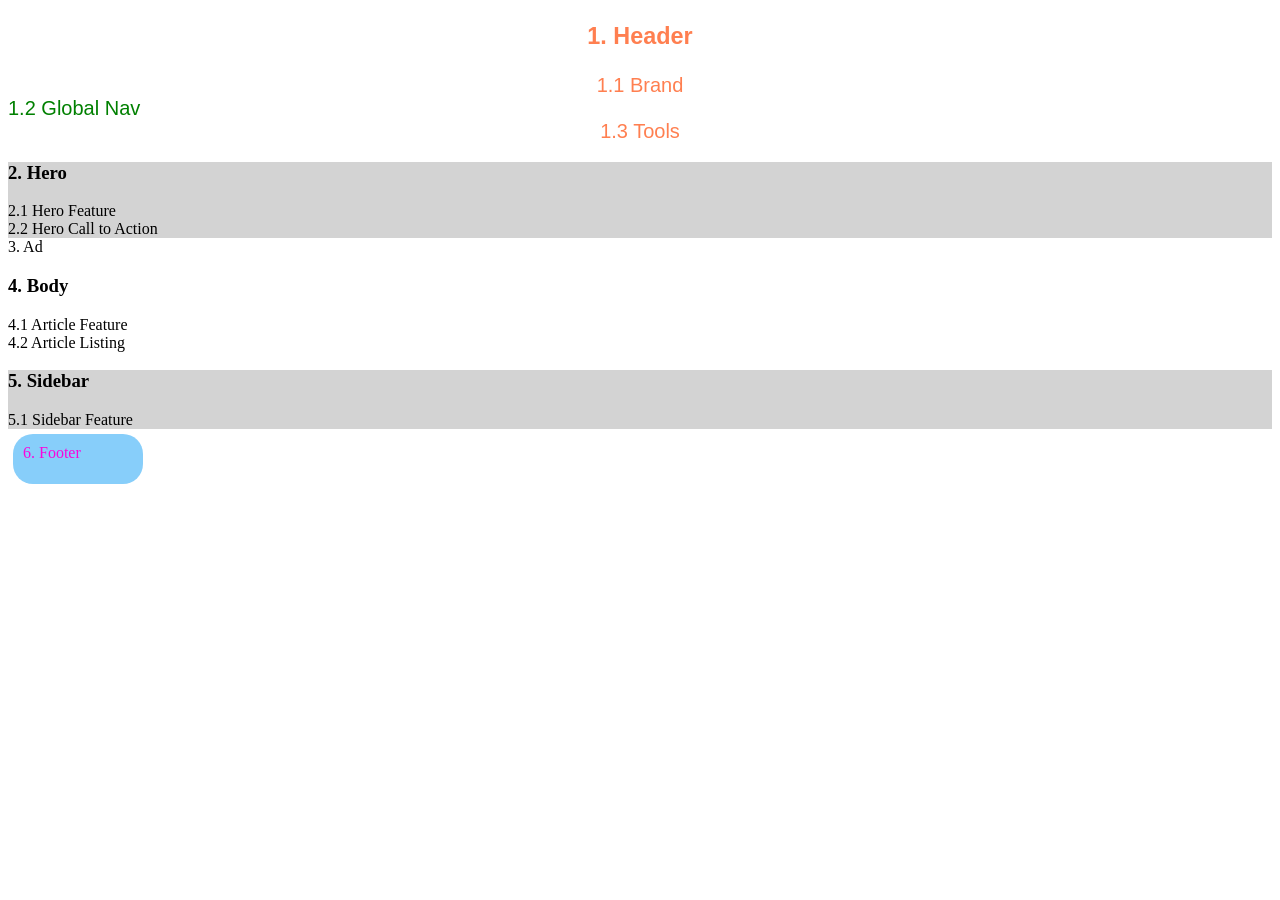
==== hw2.html @ da132dfd "commit" ====
<!DOCTYPE html>
<html lang="en">
<head>
    <meta charset="UTF-8">
    <meta name="viewport" content="width=device-width, initial-scale=1">
    <title>Responsive Layout</title>
    <link rel="stylesheet" href="style.css">
</head>
<body>

<div class="container">

    <header class="header">
        <h3>1. Header</h3>
        <div class="header-content">
            <div class="brand">1.1 Brand</div>
            <nav class="nav">1.2 Global Nav</nav>
            <div class="tools">1.3 Tools</div>
        </div>
    </header>

    <section class="hero">
        <h3>2. Hero</h3>
        <div class="hero-content">
            <div class="hero-feature">2.1 Hero Feature</div>
            <div class="hero-action">2.2 Hero Call to Action</div>
        </div>
    </section>

    <aside class="ad">3. Ad</aside>

    <main class="body">
        <h3>4. Body</h3>
        <div class="body-content">
            <article class="article-feature">4.1 Article Feature</article>
            <article class="article-listing">4.2 Article Listing</article>
        </div>
    </main>

    <aside class="sidebar">
        <h3>5. Sidebar</h3>
        <div class="sidebar-feature">5.1 Sidebar Feature</div>
    </aside>

    <footer class="footer">6. Footer</footer>

</div>

</body>
</html>
---- style.css ----
* {
        box-sizing: border-box;
    }
   body {
    background color: grey
    }

    flex-container {
        display: flex;
        flex-direction: row;
        flex-flow: row;
        flex-wrap: wrap;
        justify-content: space-around;
    }

    flex-item {
        display: flex;
        flex-wrap: wrap;
        flex-direction: row;
        justify-content: center;
        align-items: center;
        font-size: 16px;
    }

    .box {
        display: flex;
        flex-wrap: wrap;
        justify-content: space-around;
        align-items: space-around;
        width: 100px;
        height: 100px;
        margin: 10px;
        background-color: cyan;
        border: 7px solid fuchsia;
    }
    .collections {

    }
    header {
        color: coral;
        text-align: center;
        font-family: Arial, sans-serif;
        font-size: 20px;
        font-style: bold;
    }
    .hero {
        background-color: lightgray;
    }
    .sidebar {
        background-color: lightgray;
    }
    footer {
        color: rgb(250, 4, 221);
        background-color: lightskyblue;
        width: 130px;
        height: 50px;
        padding: 10px;
        border-radius: 20px;
        margin: 5px;
    }
    .my-container {
        color: crimson;
        background-color: lightskyblue;
        width: 200px;
        height: 100px;
        padding: 10px;
        border-radius: 20px;
        margin: 5px;
    }
    nav {
        color: green;
        text-align: left;
        font-family: Arial, sans-serif;
        font-size: 20px;
        font-style: bold;
    }

    h1{
        color: coral;
        text-align: center;
        font-family: Arial, sans-serif;
        font-size: 30px;
        font-style: bold;
        }
    h2{
        color: crimson;
        text-align: center;
        font-family: Arial, sans-serif;
        font-size: 25px;
        font-style: bold;
        }
    p {
        color crimson;
        font-family: 'Times New Roman', Times, serif;
        font-size: 20px;
        font-align: left;
        max-width: 600px;
        }
    span {
        color: rgb(77, 0, 128);
        font-family: 'Times New Roman', Times, serif;
        font-size: 20px;
        font-align: left;
        font-style: italic;
        }
    ul {
        color: rgb(34, 34, 99);
        text-align: left;
        font-family: Arial, sans-serif;
        font-size: 20px;
        font-style: normal;
        margin-bottom: 30px;
        }

    ol {
        color: rgb(52, 250, 8);
        text-align: left;
        font-family: Arial, sans-serif;
        font-size: 20px;
        font-style: normal;
        }

    .image {
        display: block;
        margin: 20 px auto;
        max-width: 600px;
        height: 500px;
        margin-bottom: 15px;
        margin-top: 15px;
    }

    .secret {
        display: none;
    }
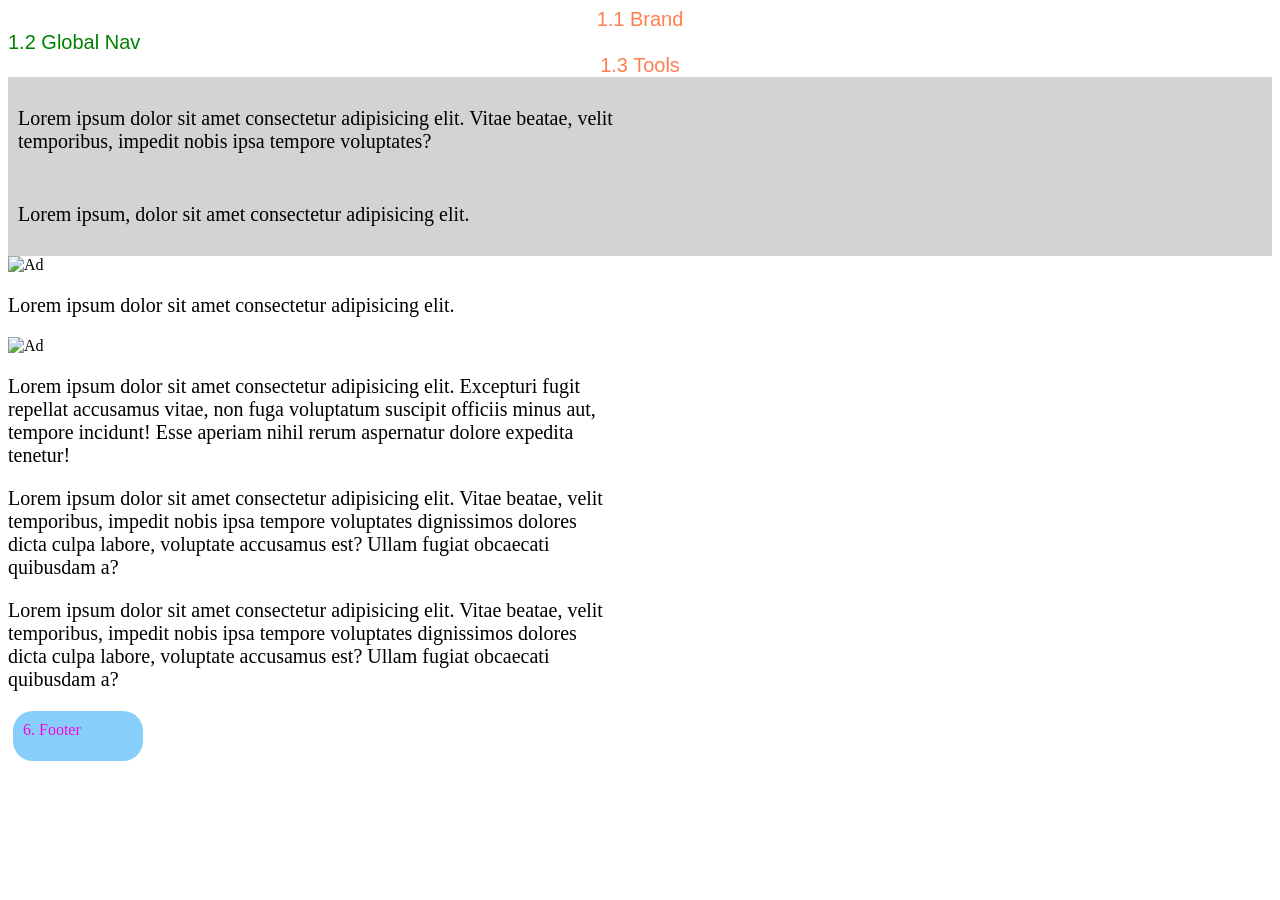
==== commit 2ddfd4e2: "commit" ====
--- a/hw2.html
+++ b/hw2.html
@@ -3,44 +3,47 @@
 <head>
     <meta charset="UTF-8">
     <meta name="viewport" content="width=device-width, initial-scale=1">
-    <title>Responsive Layout</title>
+    <title>CSS Grid</title>
     <link rel="stylesheet" href="style.css">
 </head>
+
 <body>
-
-<div class="container">
-
-    <header class="header">
-        <h3>1. Header</h3>
-        <div class="header-content">
-            <div class="brand">1.1 Brand</div>
-            <nav class="nav">1.2 Global Nav</nav>
-            <div class="tools">1.3 Tools</div>
-        </div>
+    <header>
+        <div class="brand">1.1 Brand</div>
+        <nav class="nav">1.2 Global Nav</nav>
+        <div class="tools">1.3 Tools</div>
     </header>
 
-    <section class="hero">
-        <h3>2. Hero</h3>
-        <div class="hero-content">
-            <div class="hero-feature">2.1 Hero Feature</div>
-            <div class="hero-action">2.2 Hero Call to Action</div>
+    <div class="hero">
+            <div class="hero-feature">
+                <p>Lorem ipsum dolor sit amet consectetur adipisicing elit. Vitae beatae, velit temporibus, impedit nobis ipsa tempore voluptates?</p>
+            </div>
+            <div class='hero-action'>
+                <p>Lorem ipsum, dolor sit amet consectetur adipisicing elit.</p>
+            </div>
         </div>
-    </section>
 
-    <aside class="ad">3. Ad</aside>
+    <div class="desktop-ad"><img src="img/cat.png" alt="Ad"></div>
 
-    <main class="body">
-        <h3>4. Body</h3>
-        <div class="body-content">
-            <article class="article-feature">4.1 Article Feature</article>
-            <article class="article-listing">4.2 Article Listing</article>
+    <main>
+            <article class="article-feature"><p>Lorem ipsum dolor sit amet consectetur adipisicing elit.</p></article>
+            <div class="mobile-ad"><img src="img/cat.png" alt="Ad"></div>
+            <article class="article-listing">
+                <p>Lorem ipsum dolor sit amet consectetur adipisicing elit. Excepturi fugit repellat accusamus vitae, non fuga voluptatum suscipit officiis minus aut, 
+                    tempore incidunt! Esse aperiam nihil rerum aspernatur dolore expedita tenetur!</p>
+                <p>Lorem ipsum dolor sit amet consectetur adipisicing elit. Vitae beatae, velit temporibus, impedit nobis ipsa tempore voluptates dignissimos dolores 
+                    dicta culpa labore, voluptate accusamus est? Ullam fugiat obcaecati quibusdam a?</p>
+                <p>Lorem ipsum dolor sit amet consectetur adipisicing elit. Vitae beatae, velit temporibus, impedit nobis ipsa tempore voluptates dignissimos dolores 
+                    dicta culpa labore, voluptate accusamus est? Ullam fugiat obcaecati quibusdam a?</p>
+            </article>
+        </main>
+
+    <div class="sidebar">
+            <div class="sidebar-feature">
+                <p>Lorem ipsum dolor sit amet consectetur adipisicing elit.</p>
+            </div>
         </div>
-    </main>
 
-    <aside class="sidebar">
-        <h3>5. Sidebar</h3>
-        <div class="sidebar-feature">5.1 Sidebar Feature</div>
-    </aside>
 
     <footer class="footer">6. Footer</footer>
 
--- a/style.css
+++ b/style.css
@@ -1,9 +1,82 @@
-    * {
+* {
         box-sizing: border-box;
-    }
-   body {
+}
+
+body {
     background color: grey
-    }
+}
+
+.brand {
+    grid-area: brand;
+    grid-row-start: brand;
+    grid-column-start: brand;
+    grid-row-end: brand;
+    grid-column-end: brand;
+}    
+
+.nav {
+    grid-area: nav;
+    grid-row-start: nav;
+    grid-column-start: nav;
+    grid-row-end: nav;
+    grid-column-end: nav;
+}
+
+.tools {
+    grid-area: tools;
+    grid-row-start: tools;
+    grid-column-start: tools;
+    grid-row-end: tools;
+    grid-column-end: tools;
+}
+
+.hero {
+    background: PaleGreen;
+    padding: 10px;
+    grid-area: hero;
+    display: grid;
+    grid-template-columns: 1fr;
+    grid-gap: 10px;
+    grid-template-areas: "action";
+}
+
+.hero-feature {
+
+}
+
+.hero-action {
+
+
+}
+
+.desktop-ad {
+
+}
+
+.article-feature {
+
+
+}
+
+.article-listing {
+
+}
+
+.mobile-ad {
+
+}
+
+.sidebar {
+    background: BlanchedAlmond;
+    padding: 10px;
+    grid-area: sidebar;
+    display: none;
+}
+
+.sidebar-feature {
+
+}
+
 
     flex-container {
         display: flex;
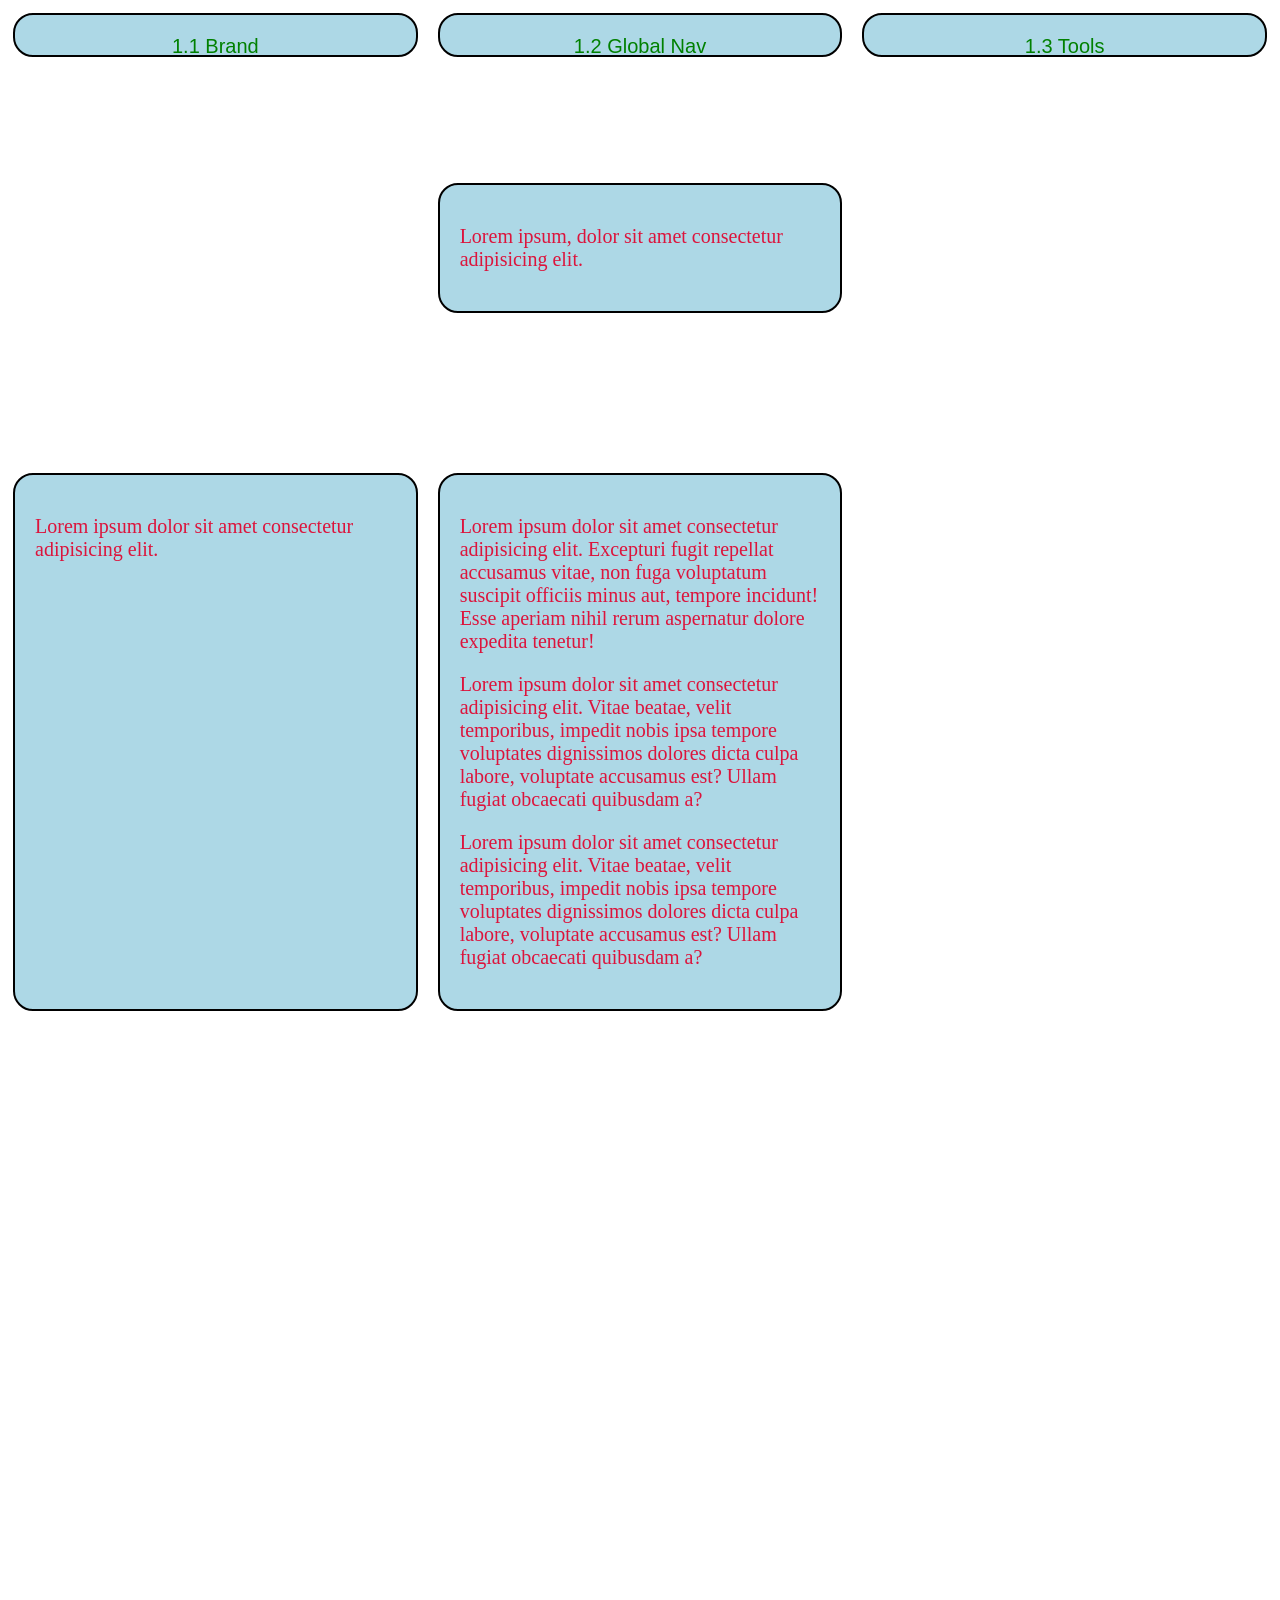
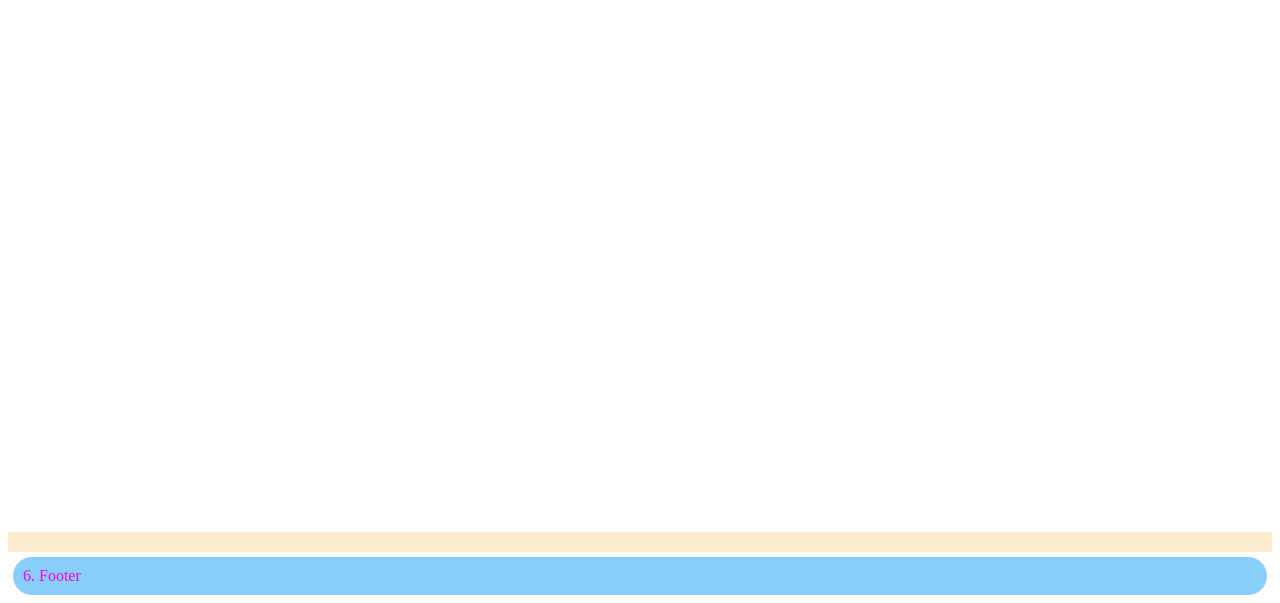
==== commit e0f42b1c: "commit" ====
--- a/hw2.html
+++ b/hw2.html
@@ -15,19 +15,17 @@
     </header>
 
     <div class="hero">
-            <div class="hero-feature">
-                <p>Lorem ipsum dolor sit amet consectetur adipisicing elit. Vitae beatae, velit temporibus, impedit nobis ipsa tempore voluptates?</p>
-            </div>
-            <div class='hero-action'>
-                <p>Lorem ipsum, dolor sit amet consectetur adipisicing elit.</p>
-            </div>
+        <div class="hero-feature">
+            <p>Lorem ipsum dolor sit amet consectetur adipisicing elit. Vitae beatae, velit temporibus, impedit nobis ipsa tempore voluptates?</p>
         </div>
-
-    <div class="desktop-ad"><img src="img/cat.png" alt="Ad"></div>
-
+        <div class='hero-action'>
+            <p>Lorem ipsum, dolor sit amet consectetur adipisicing elit.</p>
+        </div>
+        <div class="desktop-ad"><img src="img/cat.png" alt="Ad"></div>
+    </div>
     <main>
-            <article class="article-feature"><p>Lorem ipsum dolor sit amet consectetur adipisicing elit.</p></article>
-            <div class="mobile-ad"><img src="img/cat.png" alt="Ad"></div>
+        <article class="article-feature"><p>Lorem ipsum dolor sit amet consectetur adipisicing elit.</p></article>
+        <div class="mobile-ad"><img src="img/cat.png" alt="Ad"></div>
             <article class="article-listing">
                 <p>Lorem ipsum dolor sit amet consectetur adipisicing elit. Excepturi fugit repellat accusamus vitae, non fuga voluptatum suscipit officiis minus aut, 
                     tempore incidunt! Esse aperiam nihil rerum aspernatur dolore expedita tenetur!</p>
@@ -35,19 +33,15 @@
                     dicta culpa labore, voluptate accusamus est? Ullam fugiat obcaecati quibusdam a?</p>
                 <p>Lorem ipsum dolor sit amet consectetur adipisicing elit. Vitae beatae, velit temporibus, impedit nobis ipsa tempore voluptates dignissimos dolores 
                     dicta culpa labore, voluptate accusamus est? Ullam fugiat obcaecati quibusdam a?</p>
-            </article>
-        </main>
+        </article>
+    </main>
 
     <div class="sidebar">
-            <div class="sidebar-feature">
-                <p>Lorem ipsum dolor sit amet consectetur adipisicing elit.</p>
-            </div>
+        <div class="sidebar-feature">
+            <p>Lorem ipsum dolor sit amet consectetur adipisicing elit.</p>
         </div>
-
+    </div>
 
     <footer class="footer">6. Footer</footer>
-
-</div>
-
 </body>
 </html>
--- a/style.css
+++ b/style.css
@@ -2,206 +2,453 @@
         box-sizing: border-box;
 }
 
+/* MOBILE */
+
+body {
+    background color: grey;
+}
+
+header {
+    display: grid;
+    grid-template-columns: 1fr 1fr 1fr;
+    grid-template-rows: 50px 50px 50px;
+    gap: 10px;
+    grid-template-areas: "brand nav tools";
+    color: green;
+    text-align: center;
+    font-family: Arial, sans-serif;
+    font-size: 20px;
+    font-style: bold;
+}
+
+.brand {
+    grid-area: brand;
+    gap: 10px;
+    border: 2px solid black;
+    padding: 20px;
+    background-color: lightblue;
+    border-radius: 20px;
+    margin: 5px;
+}    
+
+.nav {
+    grid-area: nav;
+    gap: 10px;
+    border: 2px solid black;
+    padding: 20px;
+    background-color: lightblue;
+    border-radius: 20px;
+    margin: 5px;
+}
+
+.tools {
+    grid-area: tools;
+    gap: 10px;
+    border: 2px solid black;
+    padding: 20px;
+    background-color: lightblue;
+    border-radius: 20px;
+    margin: 5px;
+}
+
+.hero {
+    display: grid;
+    grid-template-columns: 1fr 1fr;
+    gap: 10px;
+    grid-template-areas: "hero-action";
+}
+
+.hero-feature {
+    display: none;
+}
+
+.hero-action {
+    grid-area: hero-action;
+    gap: 10px;
+    border: 2px solid black;
+    padding: 20px;
+    background-color: lightblue;
+    border-radius: 20px;
+    margin: 5px;
+}
+
+.desktop-ad {
+    display: none;
+}
+
+main {
+    display: grid;
+    grid-template-rows: 1fr 1fr 1fr;
+    gap: 10px;
+    grid-template-areas: "article-feature mobile-ad article-listing";
+}
+
+p {
+    color: crimson;
+    font-family: 'Times New Roman', Times, serif;
+    font-size: 20px;
+    font-align: left;
+    max-width: 600px;
+}
+
+.article-feature {
+    grid-area: article-feature;
+    gap: 10px;
+    border: 2px solid black;
+    padding: 20px;
+    background-color: lightblue;
+    border-radius: 20px;
+    margin: 5px;
+}
+
+.mobile-ad {
+    grid-area: mobile-ad;
+    gap: 10px;
+    border: 2px solid black;
+    padding: 20px;
+    background-color: lightblue;
+    border-radius: 20px;
+    margin: 5px;
+}
+
+.article-listing {
+    grid-area: article-listing;
+    gap: 10px;
+    border: 2px solid black;
+    padding: 20px;
+    background-color: lightblue;
+    border-radius: 20px;
+    margin: 5px;
+}
+
+.sidebar {
+    display: none;
+}
+
+.sidebar-feature {
+    display: none;
+}
+
+footer {
+    display: grid;
+    color: rgb(250, 4, 221);
+    background-color: lightskyblue;
+    padding: 10px;
+    border-radius: 20px;
+    margin: 5px;
+}
+
+/* TABLET */
+
+@media (min-width: 576px) {
+   
 body {
     background color: grey
 }
 
+header {
+    display: grid;
+    grid-template-columns: 1fr 1fr 1fr;
+    grid-template-rows: 50px 50px 50px;
+    gap: 10px;
+    grid-template-areas: "brand nav tools";
+    color: green;
+    text-align: center;
+    font-family: Arial, sans-serif;
+    font-size: 20px;
+    font-style: bold;
+}
+
 .brand {
     grid-area: brand;
-    grid-row-start: brand;
-    grid-column-start: brand;
-    grid-row-end: brand;
-    grid-column-end: brand;
+    gap: 10px;
+    border: 2px solid black;
+    padding: 20px;
+    background-color: lightblue;
+    border-radius: 20px;
+    margin: 5px;
 }    
 
 .nav {
     grid-area: nav;
-    grid-row-start: nav;
-    grid-column-start: nav;
-    grid-row-end: nav;
-    grid-column-end: nav;
+    gap: 10px;
+    border: 2px solid black;
+    padding: 20px;
+    background-color: lightblue;
+    border-radius: 20px;
+    margin: 5px;
 }
 
 .tools {
     grid-area: tools;
-    grid-row-start: tools;
-    grid-column-start: tools;
-    grid-row-end: tools;
-    grid-column-end: tools;
+    gap: 10px;
+    border: 2px solid black;
+    padding: 20px;
+    background-color: lightblue;
+    border-radius: 20px;
+    margin: 5px;
 }
 
 .hero {
-    background: PaleGreen;
-    padding: 10px;
-    grid-area: hero;
-    display: grid;
-    grid-template-columns: 1fr;
-    grid-gap: 10px;
-    grid-template-areas: "action";
+    display: grid;
+    grid-template-rows: 1fr 1fr;
+    gap: 10px;
+    grid-template-areas: "hero-feature hero-action";
 }
 
 .hero-feature {
-
+    grid-area: hero-feature;
+    gap: 10px;
+    border: 2px solid black;
+    padding: 20px;
+    background-color: lightblue;
+    border-radius: 20px;
+    margin: 5px;
 }
 
 .hero-action {
-
-
+    grid-area: hero-action;
+    gap: 10px;
+    border: 2px solid black;
+    padding: 20px;
+    background-color: lightblue;
+    border-radius: 20px;
+    margin: 5px;
 }
 
 .desktop-ad {
-
+    display:none;
+}
+
+main {
+    display: grid;
+    grid-template-columns: 1fr 1fr 1fr;
+    grid-template-rows: 1fr 1fr 1fr;
+    gap: 10px;
+    grid-template-areas: "article-feature mobile-ad article-listing";
+}
+
+p {
+    color: crimson;
+    font-family: 'Times New Roman', Times, serif;
+    font-size: 20px;
+    font-align: left;
+    max-width: 600px;
 }
 
 .article-feature {
-
-
+    grid-area: article-feature;
+    gap: 10px;
+    border: 2px solid black;
+    padding: 20px;
+    background-color: lightblue;
+    border-radius: 20px;
+    margin: 5px;
+}
+
+.mobile-ad {
+    grid-area: mobile-ad;
+    gap: 10px;
+    border: 2px solid black;
+    padding: 20px;
+    background-color: lightblue;
+    border-radius: 20px;
+    margin: 5px;
 }
 
 .article-listing {
-
-}
-
-.mobile-ad {
-
+    grid-area: article-listing;
+    gap: 10px;
+    border: 2px solid black;
+    padding: 20px;
+    background-color: lightblue;
+    border-radius: 20px;
+    margin: 5px;
 }
 
 .sidebar {
+    display: grid;
     background: BlanchedAlmond;
     padding: 10px;
-    grid-area: sidebar;
-    display: none;
+    gap: 10px;
+    grid-template-areas: "sidebar-feature";
 }
 
 .sidebar-feature {
-
-}
-
-
-    flex-container {
-        display: flex;
-        flex-direction: row;
-        flex-flow: row;
-        flex-wrap: wrap;
-        justify-content: space-around;
-    }
-
-    flex-item {
-        display: flex;
-        flex-wrap: wrap;
-        flex-direction: row;
-        justify-content: center;
-        align-items: center;
-        font-size: 16px;
-    }
-
-    .box {
-        display: flex;
-        flex-wrap: wrap;
-        justify-content: space-around;
-        align-items: space-around;
-        width: 100px;
-        height: 100px;
-        margin: 10px;
-        background-color: cyan;
-        border: 7px solid fuchsia;
-    }
-    .collections {
-
-    }
-    header {
-        color: coral;
-        text-align: center;
-        font-family: Arial, sans-serif;
-        font-size: 20px;
-        font-style: bold;
-    }
-    .hero {
-        background-color: lightgray;
-    }
-    .sidebar {
-        background-color: lightgray;
-    }
-    footer {
-        color: rgb(250, 4, 221);
-        background-color: lightskyblue;
-        width: 130px;
-        height: 50px;
-        padding: 10px;
-        border-radius: 20px;
-        margin: 5px;
-    }
-    .my-container {
-        color: crimson;
-        background-color: lightskyblue;
-        width: 200px;
-        height: 100px;
-        padding: 10px;
-        border-radius: 20px;
-        margin: 5px;
-    }
-    nav {
-        color: green;
-        text-align: left;
-        font-family: Arial, sans-serif;
-        font-size: 20px;
-        font-style: bold;
-    }
-
-    h1{
-        color: coral;
-        text-align: center;
-        font-family: Arial, sans-serif;
-        font-size: 30px;
-        font-style: bold;
-        }
-    h2{
-        color: crimson;
-        text-align: center;
-        font-family: Arial, sans-serif;
-        font-size: 25px;
-        font-style: bold;
-        }
-    p {
-        color crimson;
-        font-family: 'Times New Roman', Times, serif;
-        font-size: 20px;
-        font-align: left;
-        max-width: 600px;
-        }
-    span {
-        color: rgb(77, 0, 128);
-        font-family: 'Times New Roman', Times, serif;
-        font-size: 20px;
-        font-align: left;
-        font-style: italic;
-        }
-    ul {
-        color: rgb(34, 34, 99);
-        text-align: left;
-        font-family: Arial, sans-serif;
-        font-size: 20px;
-        font-style: normal;
-        margin-bottom: 30px;
-        }
-
-    ol {
-        color: rgb(52, 250, 8);
-        text-align: left;
-        font-family: Arial, sans-serif;
-        font-size: 20px;
-        font-style: normal;
-        }
-
-    .image {
-        display: block;
-        margin: 20 px auto;
-        max-width: 600px;
-        height: 500px;
-        margin-bottom: 15px;
-        margin-top: 15px;
-    }
-
-    .secret {
+    grid-area: sidebar-feature;
+    gap: 10px;
+    border: 2px solid black;
+    padding: 20px;
+    background-color: lightblue;
+    border-radius: 20px;
+    margin: 5px;
+}
+
+footer {
+    display: grid;
+    color: rgb(250, 4, 221);
+    background-color: lightskyblue;
+    padding: 10px;
+    border-radius: 20px;
+    margin: 5px;
+} 
+    
+    
+}
+
+
+/* DESKTOP */
+
+@media (min-width: 992px) {
+    
+body {
+    background color: grey
+}
+
+header {
+    display: grid;
+    grid-template-columns: 1fr 1fr 1fr;
+    grid-template-rows: 50px 50px 50px;
+    gap: 10px;
+    grid-template-areas: "brand nav tools";
+    color: green;
+    text-align: center;
+    font-family: Arial, sans-serif;
+    font-size: 20px;
+    font-style: bold;
+}
+
+.brand {
+    grid-area: brand;
+    gap: 10px;
+    border: 2px solid black;
+    padding: 20px;
+    background-color: lightblue;
+    border-radius: 20px;
+    margin: 5px;
+}    
+
+.nav {
+    grid-area: nav;
+    gap: 10px;
+    border: 2px solid black;
+    padding: 20px;
+    background-color: lightblue;
+    border-radius: 20px;
+    margin: 5px;
+}
+
+.tools {
+    grid-area: tools;
+    gap: 10px;
+    border: 2px solid black;
+    padding: 20px;
+    background-color: lightblue;
+    border-radius: 20px;
+    margin: 5px;
+}
+
+.hero {
+    display: grid;
+    grid-template-columns: 1fr 1fr 1fr;
+    gap: 10px;
+    grid-template-areas: "hero-feature hero-action desktop-ad";
+}
+
+.hero-feature {
+    grid-area: hero-feature;
+    gap: 10px;
+    border: 2px solid black;
+    padding: 20px;
+    background-color: lightblue;
+    border-radius: 20px;
+    margin: 5px;
+}
+
+.hero-action {
+    grid-area: hero-action;
+    gap: 10px;
+    border: 2px solid black;
+    padding: 20px;
+    background-color: lightblue;
+    border-radius: 20px;
+    margin: 5px;
+}
+
+.desktop-ad {
+    grid-area: desktop-ad;
+    gap: 10px;
+    border: 2px solid black;
+    padding: 20px;
+    background-color: lightblue;
+    border-radius: 20px;
+    margin: 5px;
+}
+
+main {
+    display: grid;
+    grid-template-columns: 1fr 1fr 1fr;
+    gap: 10px;
+    grid-template-areas: "article-feature article-listing sidebar-feature";
+}
+
+p {
+    color: crimson;
+    font-family: 'Times New Roman', Times, serif;
+    font-size: 20px;
+    font-align: left;
+    max-width: 600px;
+}
+
+.article-feature {
+    grid-area: article-feature;
+    gap: 10px;
+    border: 2px solid black;
+    padding: 20px;
+    background-color: lightblue;
+    border-radius: 20px;
+    margin: 5px;
+}
+
+.article-listing {
+    grid-area: article-listing;
+    gap: 10px;
+    border: 2px solid black;
+    padding: 20px;
+    background-color: lightblue;
+    border-radius: 20px;
+    margin: 5px;
+}
+
+.sidebar {
+    display: grid;
+    background: BlanchedAlmond;
+    padding: 10px;
+    gap: 10px;
+    grid-template-areas: "sidebar-feature";
+}
+
+.sidebar-feature {
+    grid-area: sidebar-feature;
+    gap: 10px;
+    border: 2px solid black;
+    padding: 20px;
+    background-color: lightblue;
+    border-radius: 20px;
+    margin: 5px;
+}
+
+footer {
+    display: grid;
+    color: rgb(250, 4, 221);
+    background-color: lightskyblue;
+    padding: 10px;
+    border-radius: 20px;
+    margin: 5px;
+}    
+    
+    .mobile-ad {
         display: none;
     }
+}
+
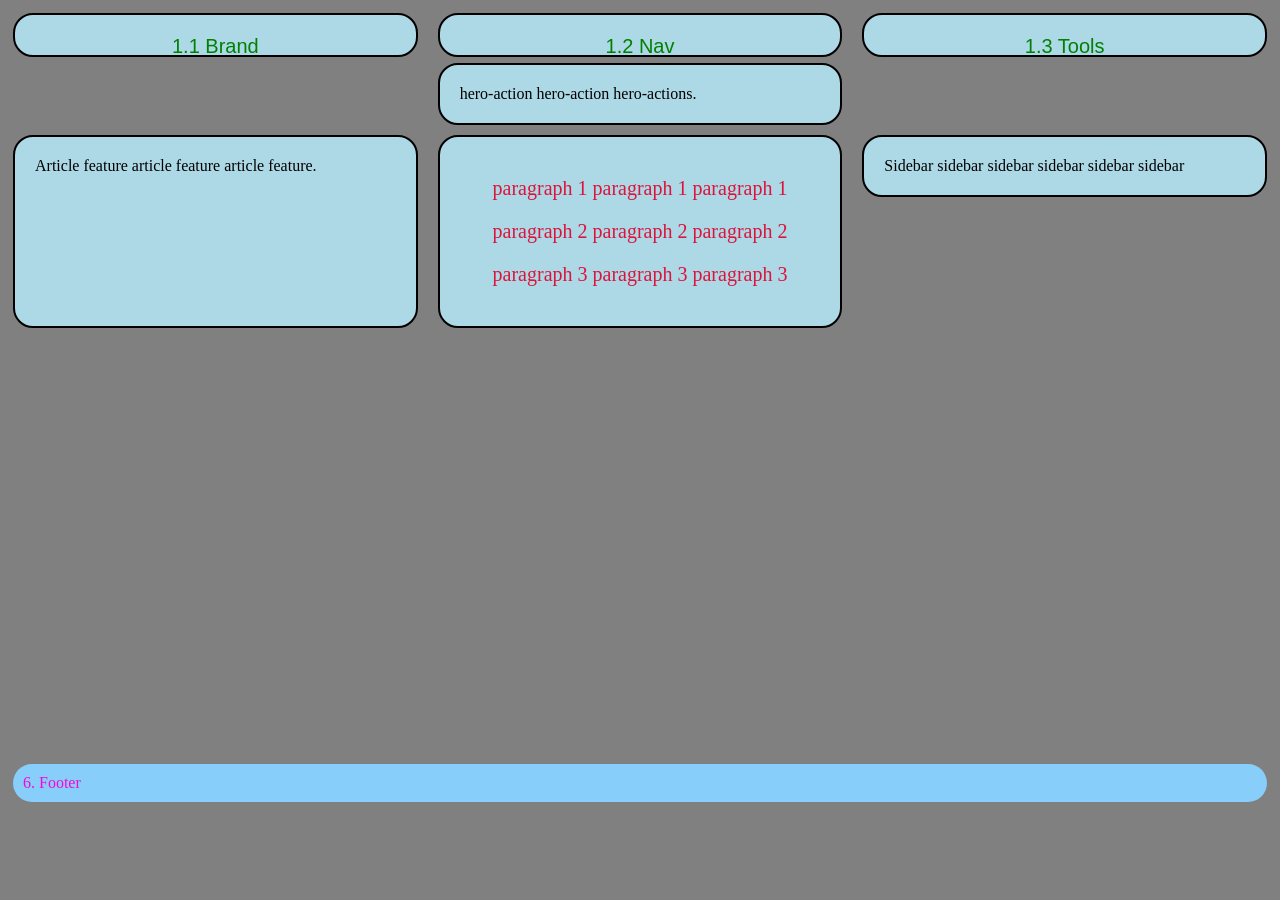
==== commit e480ee68: "push" ====
--- a/hw2.html
+++ b/hw2.html
@@ -10,38 +10,28 @@
 <body>
     <header>
         <div class="brand">1.1 Brand</div>
-        <nav class="nav">1.2 Global Nav</nav>
+        <nav class="nav">1.2 Nav</nav>
         <div class="tools">1.3 Tools</div>
     </header>
+    <section class="hero">
+        <div class="hero-feature">hero-feature hero-feature hero-feature</div>
+        <div class="hero-action">hero-action hero-action hero-actions.</div>
+        <div class="desktop-ad"><img src="img/cat.png" alt="Ad"></div>
+    </section>
+<main>
+    <article class="article-feature">Article feature article feature article feature.</article>
+    <div class="mobile-ad"><img src="img/cat.png" alt="Ad"></div>
+    <article class="article-listing">
+        <p>paragraph 1 paragraph 1 paragraph 1</p>
+        <p>paragraph 2 paragraph 2 paragraph 2</p>
+        <p>paragraph 3 paragraph 3 paragraph 3</p>
+    </article>
+    <aside class="sidebar">
+        <div class="sidebar-feature">Sidebar sidebar sidebar sidebar sidebar sidebar</div>
+    </aside>
+</main>
 
-    <div class="hero">
-        <div class="hero-feature">
-            <p>Lorem ipsum dolor sit amet consectetur adipisicing elit. Vitae beatae, velit temporibus, impedit nobis ipsa tempore voluptates?</p>
-        </div>
-        <div class='hero-action'>
-            <p>Lorem ipsum, dolor sit amet consectetur adipisicing elit.</p>
-        </div>
-        <div class="desktop-ad"><img src="img/cat.png" alt="Ad"></div>
-    </div>
-    <main>
-        <article class="article-feature"><p>Lorem ipsum dolor sit amet consectetur adipisicing elit.</p></article>
-        <div class="mobile-ad"><img src="img/cat.png" alt="Ad"></div>
-            <article class="article-listing">
-                <p>Lorem ipsum dolor sit amet consectetur adipisicing elit. Excepturi fugit repellat accusamus vitae, non fuga voluptatum suscipit officiis minus aut, 
-                    tempore incidunt! Esse aperiam nihil rerum aspernatur dolore expedita tenetur!</p>
-                <p>Lorem ipsum dolor sit amet consectetur adipisicing elit. Vitae beatae, velit temporibus, impedit nobis ipsa tempore voluptates dignissimos dolores 
-                    dicta culpa labore, voluptate accusamus est? Ullam fugiat obcaecati quibusdam a?</p>
-                <p>Lorem ipsum dolor sit amet consectetur adipisicing elit. Vitae beatae, velit temporibus, impedit nobis ipsa tempore voluptates dignissimos dolores 
-                    dicta culpa labore, voluptate accusamus est? Ullam fugiat obcaecati quibusdam a?</p>
-        </article>
-    </main>
+<footer class="footer">6. Footer</footer>
 
-    <div class="sidebar">
-        <div class="sidebar-feature">
-            <p>Lorem ipsum dolor sit amet consectetur adipisicing elit.</p>
-        </div>
-    </div>
-
-    <footer class="footer">6. Footer</footer>
 </body>
 </html>
--- a/style.css
+++ b/style.css
@@ -1,11 +1,11 @@
 * {
-        box-sizing: border-box;
+    box-sizing: border-box;
 }
 
 /* MOBILE */
 
 body {
-    background color: grey;
+    background-color: grey;
 }
 
 header {
@@ -18,7 +18,6 @@
     text-align: center;
     font-family: Arial, sans-serif;
     font-size: 20px;
-    font-style: bold;
 }
 
 .brand {
@@ -53,9 +52,9 @@
 
 .hero {
     display: grid;
-    grid-template-columns: 1fr 1fr;
-    gap: 10px;
-    grid-template-areas: "hero-action";
+    grid-template-columns: 1fr 1fr 1fr;
+    gap: 10px;
+    grid-template-areas: "hero feature hero-action desktop-ad";
 }
 
 .hero-feature {
@@ -78,6 +77,7 @@
 
 main {
     display: grid;
+    grid-template-columns: 1fr 1fr 1fr;
     grid-template-rows: 1fr 1fr 1fr;
     gap: 10px;
     grid-template-areas: "article-feature mobile-ad article-listing";
@@ -87,8 +87,7 @@
     color: crimson;
     font-family: 'Times New Roman', Times, serif;
     font-size: 20px;
-    font-align: left;
-    max-width: 600px;
+    text-align: center;
 }
 
 .article-feature {
@@ -119,14 +118,6 @@
     background-color: lightblue;
     border-radius: 20px;
     margin: 5px;
-}
-
-.sidebar {
-    display: none;
-}
-
-.sidebar-feature {
-    display: none;
 }
 
 footer {
@@ -143,20 +134,19 @@
 @media (min-width: 576px) {
    
 body {
-    background color: grey
+    background-color: grey;
 }
 
 header {
     display: grid;
     grid-template-columns: 1fr 1fr 1fr;
-    grid-template-rows: 50px 50px 50px;
+    grid-template-rows: 50px;
     gap: 10px;
     grid-template-areas: "brand nav tools";
     color: green;
     text-align: center;
     font-family: Arial, sans-serif;
     font-size: 20px;
-    font-style: bold;
 }
 
 .brand {
@@ -191,9 +181,9 @@
 
 .hero {
     display: grid;
-    grid-template-rows: 1fr 1fr;
-    gap: 10px;
-    grid-template-areas: "hero-feature hero-action";
+    grid-template-rows: 1fr;
+    gap: 10px;
+    grid-template-areas: "hero-feature hero-action desktop-ad";
 }
 
 .hero-feature {
@@ -217,7 +207,7 @@
 }
 
 .desktop-ad {
-    display:none;
+    display: none;
 }
 
 main {
@@ -232,7 +222,7 @@
     color: crimson;
     font-family: 'Times New Roman', Times, serif;
     font-size: 20px;
-    font-align: left;
+    text-align: center;
     max-width: 600px;
 }
 
@@ -264,14 +254,6 @@
     background-color: lightblue;
     border-radius: 20px;
     margin: 5px;
-}
-
-.sidebar {
-    display: grid;
-    background: BlanchedAlmond;
-    padding: 10px;
-    gap: 10px;
-    grid-template-areas: "sidebar-feature";
 }
 
 .sidebar-feature {
@@ -291,31 +273,26 @@
     padding: 10px;
     border-radius: 20px;
     margin: 5px;
-} 
-    
-    
-}
-
-
+}
+}
 /* DESKTOP */
 
 @media (min-width: 992px) {
     
 body {
-    background color: grey
+    background-color: grey;
 }
 
 header {
     display: grid;
     grid-template-columns: 1fr 1fr 1fr;
-    grid-template-rows: 50px 50px 50px;
+    grid-template-rows: 50px;
     gap: 10px;
     grid-template-areas: "brand nav tools";
     color: green;
     text-align: center;
     font-family: Arial, sans-serif;
     font-size: 20px;
-    font-style: bold;
 }
 
 .brand {
@@ -396,8 +373,7 @@
     color: crimson;
     font-family: 'Times New Roman', Times, serif;
     font-size: 20px;
-    font-align: left;
-    max-width: 600px;
+    text-align: center;
 }
 
 .article-feature {
@@ -410,6 +386,10 @@
     margin: 5px;
 }
 
+.mobile-ad {
+    display: none;
+}
+
 .article-listing {
     grid-area: article-listing;
     gap: 10px;
@@ -418,14 +398,6 @@
     background-color: lightblue;
     border-radius: 20px;
     margin: 5px;
-}
-
-.sidebar {
-    display: grid;
-    background: BlanchedAlmond;
-    padding: 10px;
-    gap: 10px;
-    grid-template-areas: "sidebar-feature";
 }
 
 .sidebar-feature {
@@ -445,10 +417,6 @@
     padding: 10px;
     border-radius: 20px;
     margin: 5px;
-}    
-    
-    .mobile-ad {
-        display: none;
-    }
-}
-
+}
+
+}
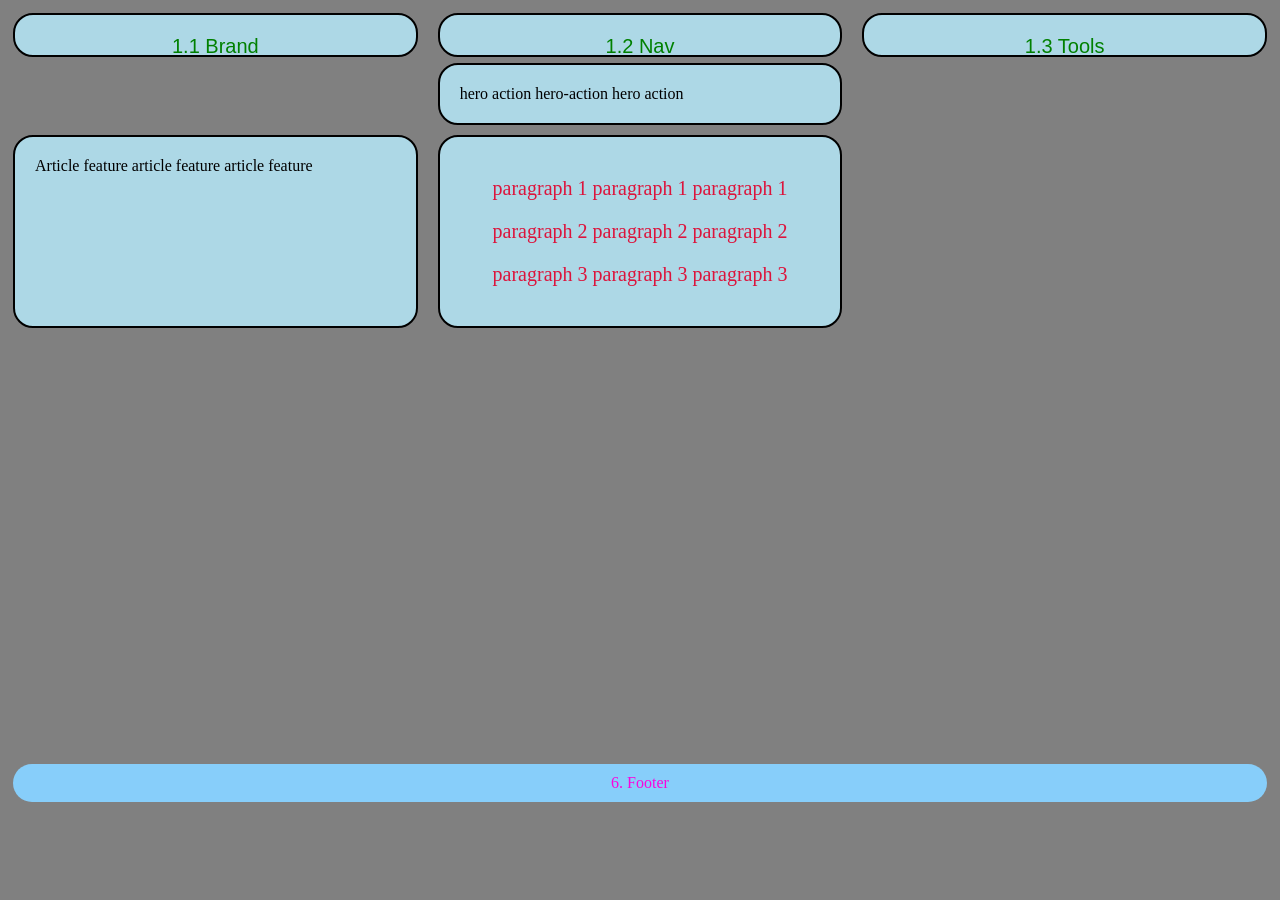
==== commit 29a7160c: "push" ====
--- a/hw2.html
+++ b/hw2.html
@@ -14,12 +14,12 @@
         <div class="tools">1.3 Tools</div>
     </header>
     <section class="hero">
-        <div class="hero-feature">hero-feature hero-feature hero-feature</div>
-        <div class="hero-action">hero-action hero-action hero-actions.</div>
+        <div class="hero-feature">hero-feature hero-feature hero feature</div>
+        <div class="hero-action">hero action hero-action hero action</div>
         <div class="desktop-ad"><img src="img/cat.png" alt="Ad"></div>
     </section>
 <main>
-    <article class="article-feature">Article feature article feature article feature.</article>
+    <article class="article-feature">Article feature article feature article feature</article>
     <div class="mobile-ad"><img src="img/cat.png" alt="Ad"></div>
     <article class="article-listing">
         <p>paragraph 1 paragraph 1 paragraph 1</p>
--- a/style.css
+++ b/style.css
@@ -1,86 +1,11 @@
+/* GENERAL */
+
 * {
     box-sizing: border-box;
 }
 
-/* MOBILE */
-
 body {
     background-color: grey;
-}
-
-header {
-    display: grid;
-    grid-template-columns: 1fr 1fr 1fr;
-    grid-template-rows: 50px 50px 50px;
-    gap: 10px;
-    grid-template-areas: "brand nav tools";
-    color: green;
-    text-align: center;
-    font-family: Arial, sans-serif;
-    font-size: 20px;
-}
-
-.brand {
-    grid-area: brand;
-    gap: 10px;
-    border: 2px solid black;
-    padding: 20px;
-    background-color: lightblue;
-    border-radius: 20px;
-    margin: 5px;
-}    
-
-.nav {
-    grid-area: nav;
-    gap: 10px;
-    border: 2px solid black;
-    padding: 20px;
-    background-color: lightblue;
-    border-radius: 20px;
-    margin: 5px;
-}
-
-.tools {
-    grid-area: tools;
-    gap: 10px;
-    border: 2px solid black;
-    padding: 20px;
-    background-color: lightblue;
-    border-radius: 20px;
-    margin: 5px;
-}
-
-.hero {
-    display: grid;
-    grid-template-columns: 1fr 1fr 1fr;
-    gap: 10px;
-    grid-template-areas: "hero feature hero-action desktop-ad";
-}
-
-.hero-feature {
-    display: none;
-}
-
-.hero-action {
-    grid-area: hero-action;
-    gap: 10px;
-    border: 2px solid black;
-    padding: 20px;
-    background-color: lightblue;
-    border-radius: 20px;
-    margin: 5px;
-}
-
-.desktop-ad {
-    display: none;
-}
-
-main {
-    display: grid;
-    grid-template-columns: 1fr 1fr 1fr;
-    grid-template-rows: 1fr 1fr 1fr;
-    gap: 10px;
-    grid-template-areas: "article-feature mobile-ad article-listing";
 }
 
 p {
@@ -90,36 +15,6 @@
     text-align: center;
 }
 
-.article-feature {
-    grid-area: article-feature;
-    gap: 10px;
-    border: 2px solid black;
-    padding: 20px;
-    background-color: lightblue;
-    border-radius: 20px;
-    margin: 5px;
-}
-
-.mobile-ad {
-    grid-area: mobile-ad;
-    gap: 10px;
-    border: 2px solid black;
-    padding: 20px;
-    background-color: lightblue;
-    border-radius: 20px;
-    margin: 5px;
-}
-
-.article-listing {
-    grid-area: article-listing;
-    gap: 10px;
-    border: 2px solid black;
-    padding: 20px;
-    background-color: lightblue;
-    border-radius: 20px;
-    margin: 5px;
-}
-
 footer {
     display: grid;
     color: rgb(250, 4, 221);
@@ -127,15 +22,130 @@
     padding: 10px;
     border-radius: 20px;
     margin: 5px;
+    text-align: center;
+}
+
+/* MOBILE */
+
+header {
+    display: grid;
+    grid-template-columns: 1fr 1fr;
+    grid-template-rows: 1fr 1fr;
+    gap: 10px;
+    grid-template-areas:
+    "brand brand"
+    "nav tools";
+    color: green;
+    text-align: center;
+    font-family: Arial, sans-serif;
+    font-size: 20px;
+}
+
+.brand {
+    grid-area: brand;
+    gap: 10px;
+    border: 2px solid black;
+    padding: 20px;
+    background-color: lightblue;
+    border-radius: 20px;
+    margin: 5px;
+}    
+
+.nav {
+    grid-area: nav;
+    gap: 10px;
+    border: 2px solid black;
+    padding: 20px;
+    background-color: lightblue;
+    border-radius: 20px;
+    margin: 5px;
+}
+
+.tools {
+    grid-area: tools;
+    gap: 10px;
+    border: 2px solid black;
+    padding: 20px;
+    background-color: lightblue;
+    border-radius: 20px;
+    margin: 5px;
+}
+
+.hero {
+    display: grid;
+    gap: 10px;
+    grid-template-areas:
+    "hero-feature"
+    "hero-action"
+    "desktop-ad";
+}
+
+.hero-feature {
+    display: none;
+}
+
+.hero-action {
+    grid-area: hero-action;
+    gap: 10px;
+    border: 2px solid black;
+    padding: 20px;
+    background-color: lightblue;
+    border-radius: 20px;
+    margin: 5px;
+}
+
+.desktop-ad {
+    display: none;
+}
+
+main {
+    display: grid;
+    grid-template-columns: 1fr;
+    grid-template-rows: 1fr 1fr 1fr;
+    gap: 10px;
+    grid-template-areas:
+    "article-feature"
+    "mobile-ad"
+    "article-listing";
+}
+
+.article-feature {
+    grid-area: article-feature;
+    gap: 10px;
+    border: 2px solid black;
+    padding: 20px;
+    background-color: lightblue;
+    border-radius: 20px;
+    margin: 5px;
+}
+
+.mobile-ad {
+    grid-area: mobile-ad;
+    gap: 10px;
+    border: 2px solid black;
+    padding: 20px;
+    background-color: lightblue;
+    border-radius: 20px;
+    margin: 5px;
+}
+
+.sidebar-feature {
+    display: none;
+}
+
+.article-listing {
+    grid-area: article-listing;
+    gap: 10px;
+    border: 2px solid black;
+    padding: 20px;
+    background-color: lightblue;
+    border-radius: 20px;
+    margin: 5px;
 }
 
 /* TABLET */
 
 @media (min-width: 576px) {
-   
-body {
-    background-color: grey;
-}
 
 header {
     display: grid;
@@ -183,7 +193,9 @@
     display: grid;
     grid-template-rows: 1fr;
     gap: 10px;
-    grid-template-areas: "hero-feature hero-action desktop-ad";
+    grid-template-areas:
+    "hero-feature"
+    "hero-action";
 }
 
 .hero-feature {
@@ -212,18 +224,12 @@
 
 main {
     display: grid;
-    grid-template-columns: 1fr 1fr 1fr;
+    grid-template-columns: 1fr;
     grid-template-rows: 1fr 1fr 1fr;
     gap: 10px;
-    grid-template-areas: "article-feature mobile-ad article-listing";
-}
-
-p {
-    color: crimson;
-    font-family: 'Times New Roman', Times, serif;
-    font-size: 20px;
-    text-align: center;
-    max-width: 600px;
+    grid-template-areas:
+    "article-feature"
+    "mobile-ad article-listing";
 }
 
 .article-feature {
@@ -265,23 +271,11 @@
     border-radius: 20px;
     margin: 5px;
 }
-
-footer {
-    display: grid;
-    color: rgb(250, 4, 221);
-    background-color: lightskyblue;
-    padding: 10px;
-    border-radius: 20px;
-    margin: 5px;
-}
-}
+}
+
 /* DESKTOP */
 
 @media (min-width: 992px) {
-    
-body {
-    background-color: grey;
-}
 
 header {
     display: grid;
@@ -369,13 +363,6 @@
     grid-template-areas: "article-feature article-listing sidebar-feature";
 }
 
-p {
-    color: crimson;
-    font-family: 'Times New Roman', Times, serif;
-    font-size: 20px;
-    text-align: center;
-}
-
 .article-feature {
     grid-area: article-feature;
     gap: 10px;
@@ -409,14 +396,4 @@
     border-radius: 20px;
     margin: 5px;
 }
-
-footer {
-    display: grid;
-    color: rgb(250, 4, 221);
-    background-color: lightskyblue;
-    padding: 10px;
-    border-radius: 20px;
-    margin: 5px;
-}
-
 }
